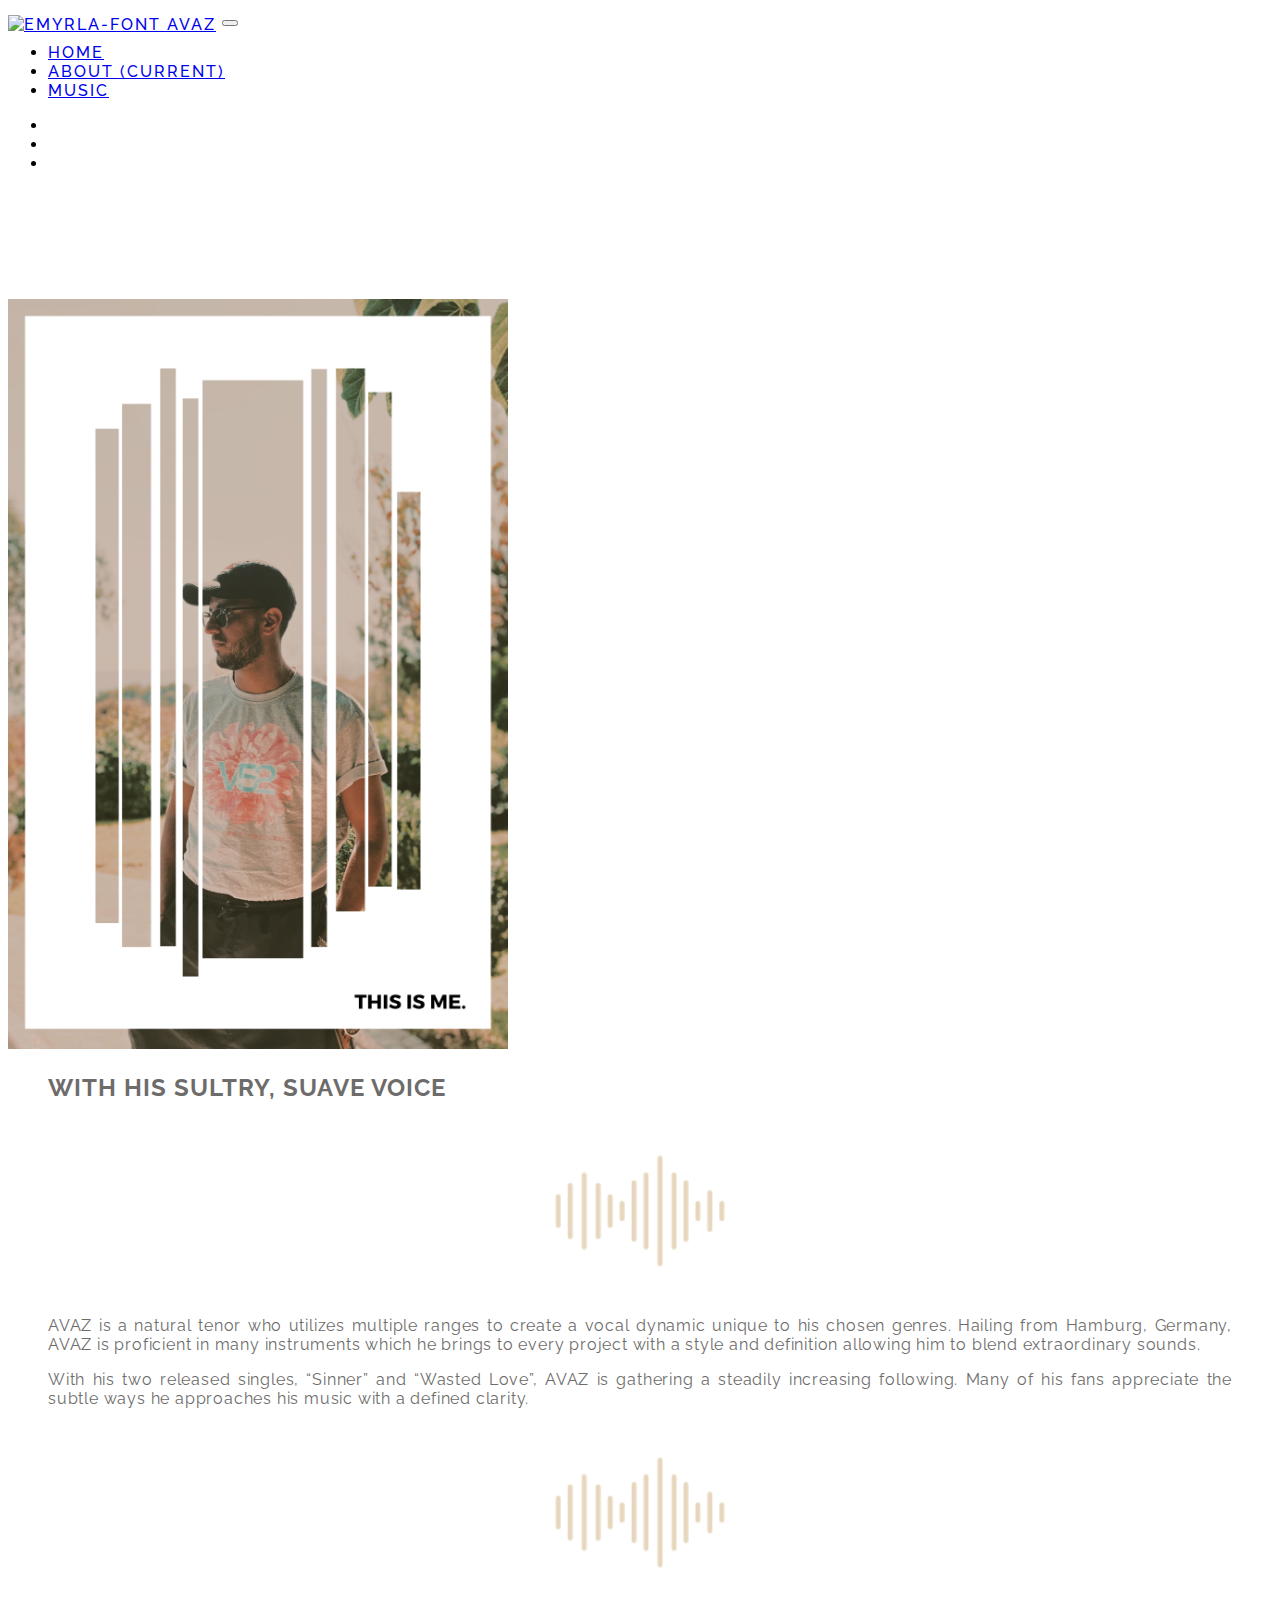
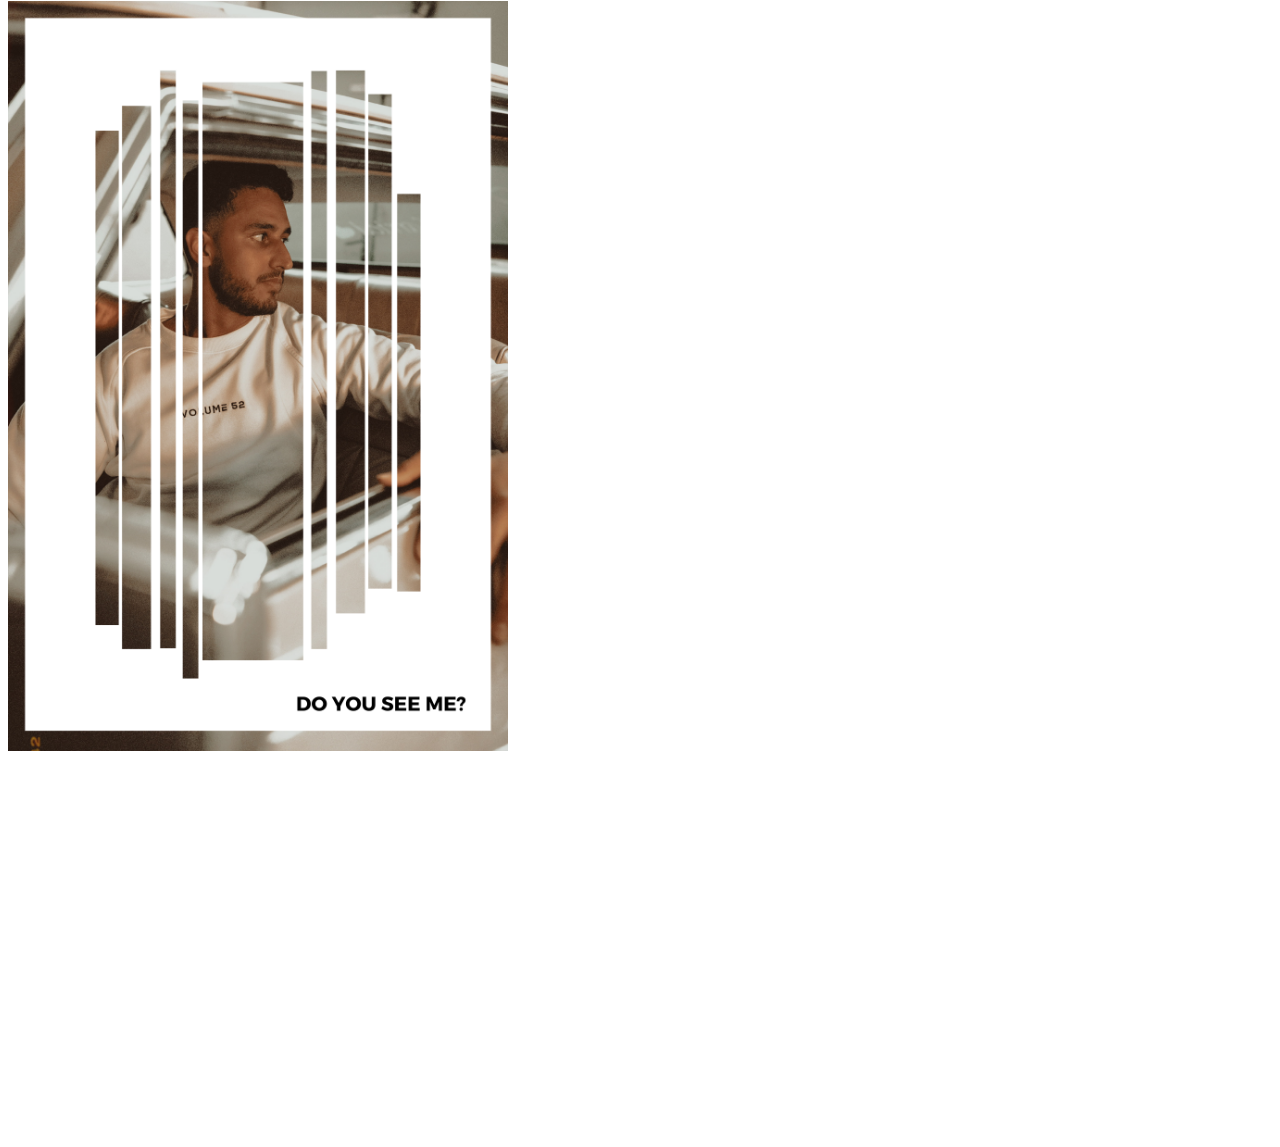
==== about.html @ e0119869 "Updated Navbar" ====
<!DOCTYPE html>
<html lang="en">
  <head>
    <meta charset="UTF-8" />
    <meta name="viewport" content="width=device-width, initial-scale=1.0" />
    <title>AVAZ - About</title>
    <link rel="icon" href="images/icons/triangles.png" />

    <!-- Bootstrap CDN -->
    <link
      rel="stylesheet"
      href="https://cdn.jsdelivr.net/npm/bootstrap@4.5.3/dist/css/bootstrap.min.css"
      integrity="sha384-TX8t27EcRE3e/ihU7zmQxVncDAy5uIKz4rEkgIXeMed4M0jlfIDPvg6uqKI2xXr2"
      crossorigin="anonymous"
    />
    <!-- Font -->
    <link rel="preconnect" href="https://fonts.gstatic.com" />
    <link
      href="https://fonts.googleapis.com/css2?family=Raleway:ital,wght@0,200;0,300;0,400;0,500;0,600;0,700;1,200;1,300;1,400&display=swap"
      rel="stylesheet"
    />
    <!-- Font Awesome CDN -->
    <link
      rel="stylesheet"
      href="https://use.fontawesome.com/releases/v5.15.1/css/all.css"
      integrity="sha384-vp86vTRFVJgpjF9jiIGPEEqYqlDwgyBgEF109VFjmqGmIY/Y4HV4d3Gp2irVfcrp"
      crossorigin="anonymous"
    />
    <!-- Animate on Scroll CDN -->
    <link rel="stylesheet" href="https://unpkg.com/aos@next/dist/aos.css" />
    <!-- CSS Stylesheet -->
    <link rel="stylesheet" href="avaz.css" />
  </head>

  <body class="about_body">
    <!-- Header -->
    <header class="header">
      <!-- Navbar -->
      <nav class="navbar navbar-expand-lg navbar-dark bg-dark fixed-top">
        <a class="navbar-brand ml-xl-4" href="#"
          ><img
            id="logo-header"
            src="https://fontmeme.com/permalink/201202/b362da5cac97f16ffaeb597921cedd52.png"
            alt="emyrla-font AVAZ"
            border="0"
        /></a>
        <button
          class="navbar-toggler"
          type="button"
          data-toggle="collapse"
          data-target="#navbarNavDropdown"
          aria-controls="navbarNavDropdown"
          aria-expanded="false"
          aria-label="Toggle navigation"
        >
          <span class="navbar-toggler-icon"></span>
        </button>
        <div class="collapse navbar-collapse" id="navbarNavDropdown">
          <ul class="navbar-nav">
            <li class="nav-item mr-xl-3">
              <a class="nav-link" href="index.html">Home</a>
            </li>
            <li class="nav-item active">
              <a class="nav-link mx-xl-3" href="#"
                >About <span class="sr-only">(current)</span></a
              >
            </li>
            <li class="nav-item mx-xl-3">
              <a class="nav-link" href="music.html">Music</a>
            </li>
            <!-- <li class="nav-item mx-xl-3">
              <a class="nav-link" href="#">Contact</a>
            </li>
            <li class="nav-item dropdown">
              <a
                class="nav-link dropdown-toggle"
                href="#"
                id="navbarDropdownMenuLink"
                role="button"
                data-toggle="dropdown"
                aria-haspopup="true"
                aria-expanded="false"
              >
                Dropdown link
              </a>
              <div
                class="dropdown-menu"
                aria-labelledby="navbarDropdownMenuLink"
              >
                <a class="dropdown-item" href="#">Action</a>
                <a class="dropdown-item" href="#">Another action</a>
                <a class="dropdown-item" href="#">Something else here</a>
              </div>
            </li> -->
          </ul>
          <!-- Navbar right -->
          <ul class="nav navbar-nav ml-auto">
            <li class="nav-item header-social-media">
              <a class="nav-link" href="#"
                ><i class="fab fa-instagram fa-2x"></i
              ></a>
            </li>
            <li class="nav-item">
              <a class="nav-link" href="#"
                ><i class="fab fa-spotify fa-2x"></i
              ></a>
            </li>
            <li class="nav-item">
              <a class="nav-link" href="#"
                ><i class="fab fa-youtube fa-2x"></i
              ></a>
            </li>
          </ul>
        </div>
      </nav>
    </header>

    <!-- Main Content -->
    <main class="main" id="main-about">
      <div class="container rounded shadow-lg" id="main-container">
        <!-- About Row 1 -->
        <div
          class="row about-row justify-content-center align-items-center px-4"
        >
          <div class="col-6">
            <img
              src="images/About/This is me.png"
              alt="Armin profile"
              class="rounded shadow"
            />
          </div>
          <div class="col-6 about-text">
            <h2 class="text-center">With his sultry, suave voice</h2>
            <!-- Soundwave Icon -->
            <div class="soundwave-box">
              <img
                src="images/icons/volume.png"
                alt="Soundwave Icon"
                class="soundwave-icon"
              />
            </div>
            <p>
              AVAZ is a natural tenor who utilizes multiple ranges to create a
              vocal dynamic unique to his chosen genres. Hailing from Hamburg,
              Germany, AVAZ is proficient in many instruments which he brings to
              every project with a style and definition allowing him to blend
              extraordinary sounds.
            </p>
          </div>
        </div>
        <div
          class="row about-row justify-content-center align-items-center px-4"
        >
          <div class="col-6 about-text">
            <p>
              With his two released singles, “Sinner” and “Wasted Love”, AVAZ is
              gathering a steadily increasing following. Many of his fans
              appreciate the subtle ways he approaches his music with a defined
              clarity.
            </p>
            <div class="soundwave-box">
              <img
                src="images/icons/volume.png"
                alt="Soundwave Icon"
                class="soundwave-icon"
              />
            </div>
          </div>
          <div class="col-6">
            <!-- Soundwave Icon -->
            <img
              src="images/About/Do you see me.png"
              alt="Armin in the back of a car"
              class="rounded shadow"
            />
          </div>
        </div>
      </div>
    </main>

    <footer class="footer">
      <!-- Attributes -->
    </footer>

    <!-- JS Script -->
    <script src="avaz.js"></script>
    <!-- Bootstrap Scripts -->
    <script
      src="https://code.jquery.com/jquery-3.5.1.slim.min.js"
      integrity="sha384-DfXdz2htPH0lsSSs5nCTpuj/zy4C+OGpamoFVy38MVBnE+IbbVYUew+OrCXaRkfj"
      crossorigin="anonymous"
    ></script>
    <script
      src="https://cdn.jsdelivr.net/npm/bootstrap@4.5.3/dist/js/bootstrap.bundle.min.js"
      integrity="sha384-ho+j7jyWK8fNQe+A12Hb8AhRq26LrZ/JpcUGGOn+Y7RsweNrtN/tE3MoK7ZeZDyx"
      crossorigin="anonymous"
    ></script>
    <!-- Animate on Scroll Script -->
    <script src="https://unpkg.com/aos@next/dist/aos.js"></script>
    <script>
      AOS.init();
    </script>
  </body>
</html>
---- avaz.css ----
body {
  font-family: "Raleway", sans-serif;
  overflow-x: hidden;
}

/* Navbar */
.navbar {
  background-color: transparent !important;
  font-weight: 500;
  letter-spacing: 2px;
  text-transform: uppercase;
}

.nav-colored {
  /* background: linear-gradient(330deg, #3370cc, rgb(255, 81, 0)); */
  background: black !important;
  opacity: 0.94;
  padding-bottom: 20px;
}

#logo-header {
  width: 50%;
  position: relative;
  top: 7px;
  -webkit-transition: 0.5s all ease-in-out;
  transition: 0.5s all ease-in-out;
}

/* AVAZ-SINNER */
.video-nav {
  position: relative;
  width: 100%;
  background-color: black;
  overflow: hidden;
}

.video-nav video {
  width: 100%;
  height: 100%;
}

/* Main */
#main-index {
  background-color: black;
  padding-bottom: 30%;
}

/* News */
.news {
  /* background-color: rgb(233, 226, 188);  */
  background-color: white;
  padding-bottom: 30%;
  position: relative;
  top: -55px;
  -webkit-transition: 0.4s all ease-in-out;
  transition: 0.4s all ease-in-out;
}

h1 {
  text-transform: uppercase;
  font-weight: 600;
  padding-top: 5%;
  letter-spacing: 1px;
  -webkit-transition: 0.5s all ease-in-out;
  transition: 0.5s all ease-in-out;
}

.news hr {
  width: 20%;
  border: 1px solid #e6dfdf;
}

.sinnerRed {
  color: #d62828;
}

.tridents {
  width: 2rem;
  -webkit-transition: 0.6s all ease-in-out;
  transition: 0.6s all ease-in-out;
}

.newsHeader {
  font-size: 2rem;
  padding: 20px 0;
  letter-spacing: 1px;
  -webkit-transition: 0.6s all ease-in-out !important;
  transition: 0.6s all ease-in-out !important;
}

.news iframe {
  width: 70%;
  height: 350px;
  margin-bottom: 30px;
  -webkit-transition: 0.7s all ease-in-out !important;
  transition: 0.7s all ease-in-out !important;
}

.flexCenter {
  display: -webkit-box;
  display: -ms-flexbox;
  display: flex;
  -webkit-box-orient: vertical;
  -webkit-box-direction: normal;
      -ms-flex-direction: column;
          flex-direction: column;
  -webkit-box-pack: center;
      -ms-flex-pack: center;
          justify-content: center;
  -webkit-box-align: center;
      -ms-flex-align: center;
          align-items: center;
}

.lateNightLove span {
  color: #003049;
}

/* Media Queries */
/* ------ Small */
@media (max-width: 657px) {
  .navbar {
    background-color: black !important;
    padding-bottom: 20px;
  }
  .video-nav video {
    margin-top: 50px;
  }
}

/* ------- Medium */
@media (max-width: 768px) {
  h1 {
    font-size: 25px;
  }
  .newsHeader {
    font-size: 20px;
  }
  .tridents {
    width: 1.5rem;
  }
}

@media (max-width: 977px) {
  .news {
    top: -30px;
  }
}

/* ----- Large */
@media (max-width: 992px) {
  .news iframe {
    width: 80%;
    height: 300px;
  }
}

@media (max-width: 1071px) {
  .navbar-brand {
    width: 200px;
  }
}

@media (max-width: 1203px) {
  #logo-header {
    margin-left: 10%;
  }
}

/* ********************
_____ABOUT PAGE________
*********************** */
.about_body {
  background-image: url("https://images.unsplash.com/photo-1534364432722-54585249d766?ixid=MnwxMjA3fDB8MHxwaG90by1wYWdlfHx8fGVufDB8fHx8&ixlib=rb-1.2.1&auto=format&fit=crop&w=668&q=80");
  background-size: cover;
  background-repeat: no-repeat;
  padding-bottom: 30%;
}

#main-about #main-container {
  background-color: white;
  margin-top: 10%;
  border-radius: 35% 5% !important;
}

#main-about #main-container .about-row img {
  width: 500px;
}

#main-about #main-container .about-row .about-text {
  color: #6d6c6b;
  letter-spacing: 0.05rem;
  text-align: justify;
  padding: 0 40px;
}

#main-about #main-container .about-row .about-text h2 {
  text-transform: uppercase;
  letter-spacing: 1px;
}

#main-about #main-container .about-row .about-text .soundwave-box {
  display: -webkit-box;
  display: -ms-flexbox;
  display: flex;
  -webkit-box-pack: center;
      -ms-flex-pack: center;
          justify-content: center;
}

#main-about #main-container .about-row .about-text .soundwave-box .soundwave-icon {
  width: 15%;
}

/* ********************
_____MUSIC PAGE________
*********************** */
.music_body {
  background-image: url("https://images.unsplash.com/photo-1459305272254-33a7d593a851?ixid=MnwxMjA3fDB8MHxwaG90by1wYWdlfHx8fGVufDB8fHx8&ixlib=rb-1.2.1&auto=format&fit=crop&w=2850&q=80");
  background-size: cover;
  background-repeat: no-repeat;
}

.content-box {
  margin-top: 15%;
  display: -webkit-box;
  display: -ms-flexbox;
  display: flex;
  -webkit-box-align: center;
      -ms-flex-align: center;
          align-items: center;
}

#listen-box {
  margin: auto;
  border-radius: 5px;
  width: 500px;
}

#follow-btn {
  position: absolute;
  left: 10%;
}
/*# sourceMappingURL=avaz.css.map */
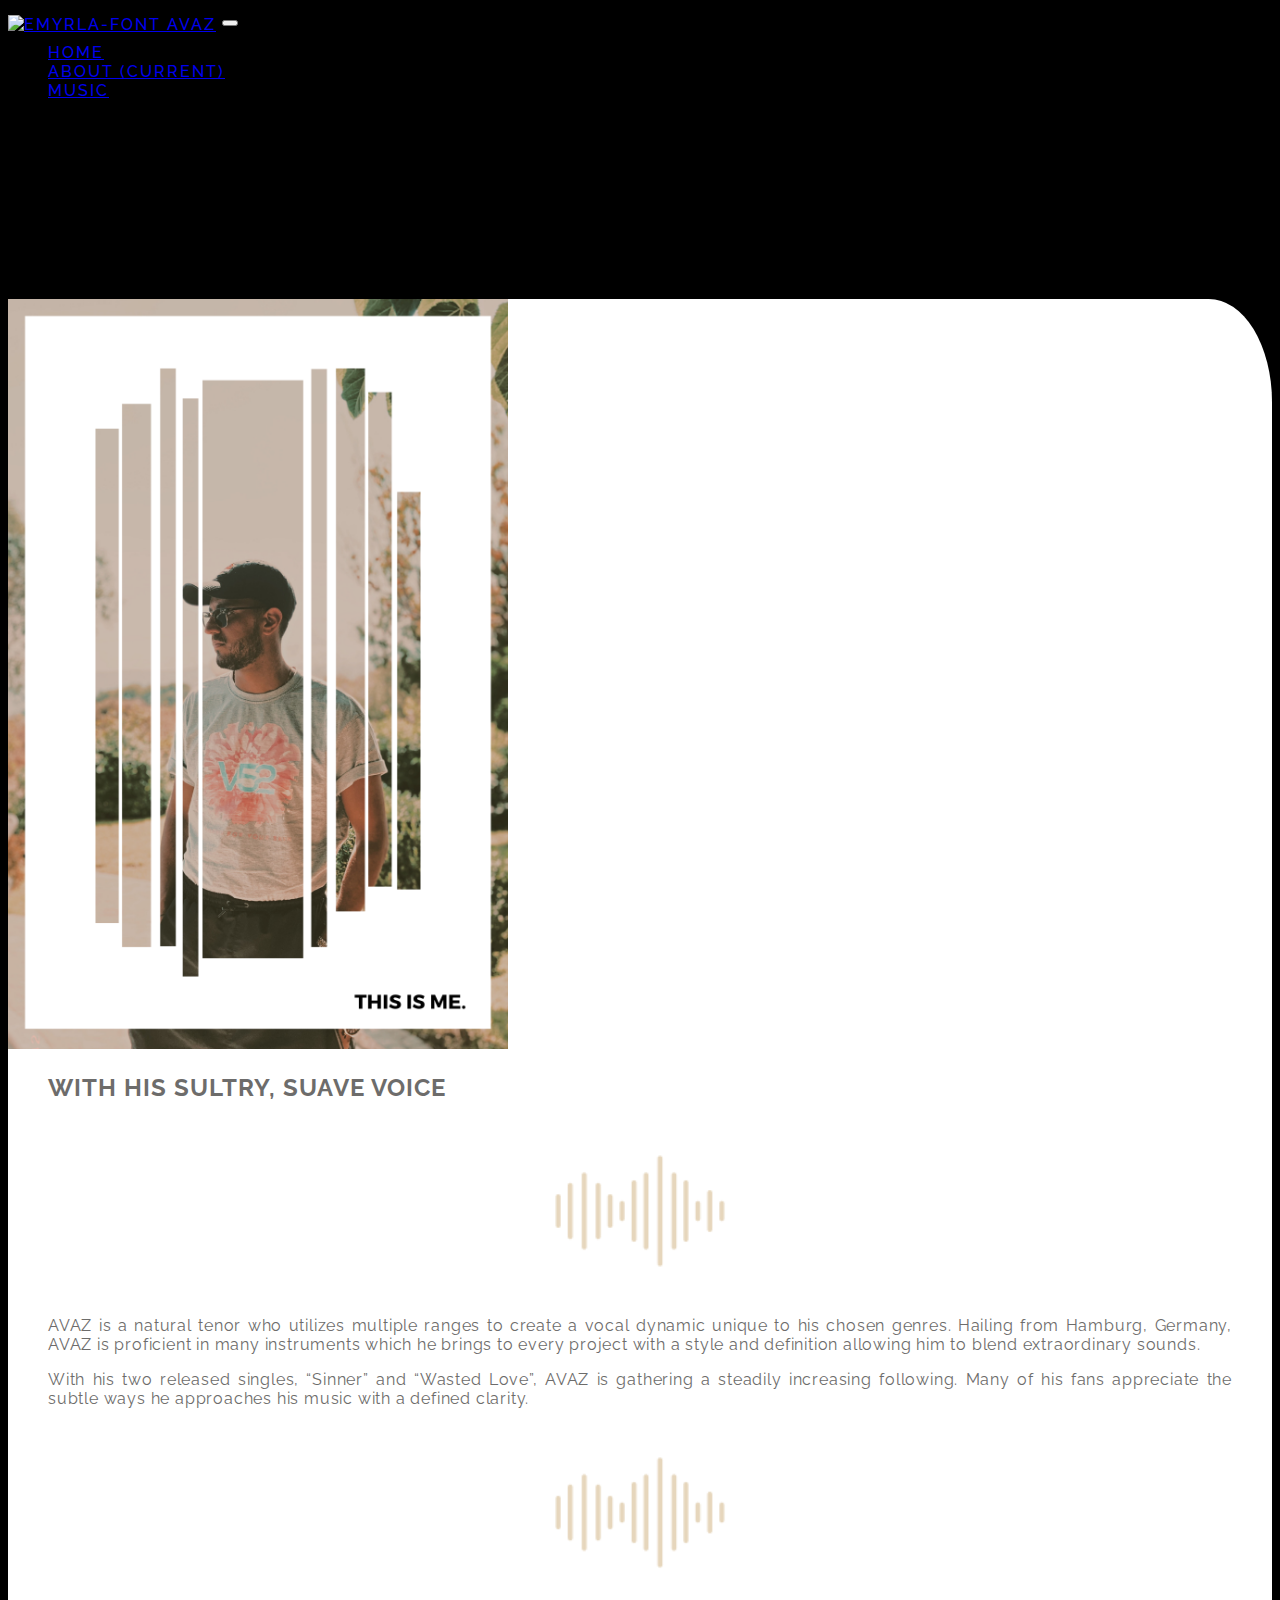
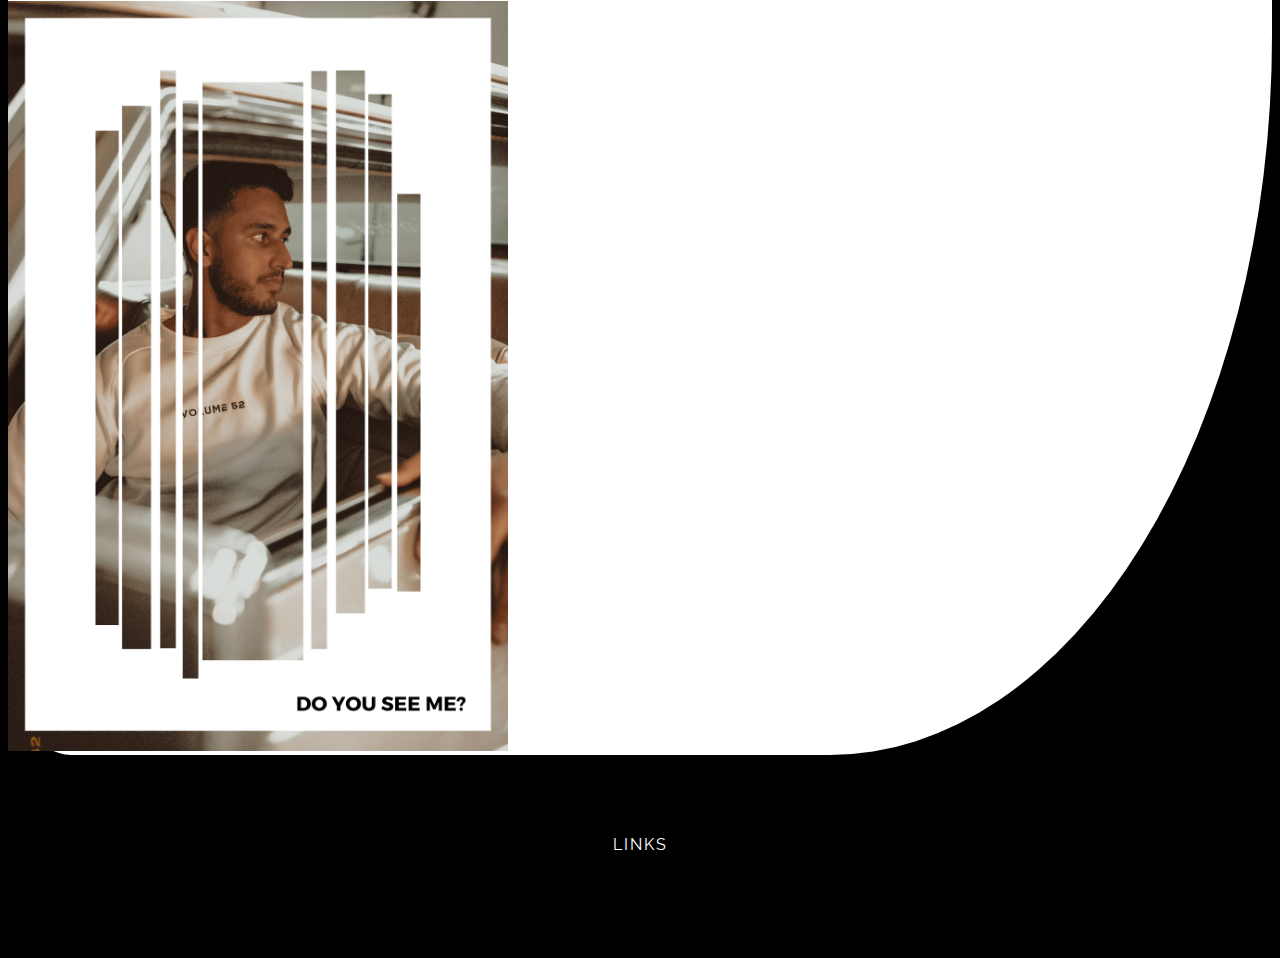
==== commit f6317102: "Minor Adjustments to the footer" ====
--- a/about.html
+++ b/about.html
@@ -179,6 +179,14 @@
     </main>
 
     <footer class="footer">
+      <div class="links-container">
+        <p>Links</p>
+      </div>
+      <div class="footer-social-media">
+        <a class="nav-link" href="#"><i class="fab fa-instagram fa-2x"></i></a>
+        <a class="nav-link" href="#"><i class="fab fa-spotify fa-2x"></i></a>
+        <a class="nav-link" href="#"><i class="fab fa-youtube fa-2x"></i></a>
+      </div>
       <!-- Attributes -->
     </footer>
 
--- a/avaz.css
+++ b/avaz.css
@@ -1,6 +1,7 @@
 body {
   font-family: "Raleway", sans-serif;
   overflow-x: hidden;
+  background-color: black;
 }
 
 /* Navbar */
@@ -42,14 +43,14 @@
 /* Main */
 #main-index {
   background-color: black;
-  padding-bottom: 30%;
+  padding-bottom: 50px;
 }
 
 /* News */
 .news {
   /* background-color: rgb(233, 226, 188);  */
   background-color: white;
-  padding-bottom: 30%;
+  padding-bottom: 50px;
   position: relative;
   top: -55px;
   -webkit-transition: 0.4s all ease-in-out;
@@ -174,7 +175,6 @@
   background-image: url("https://images.unsplash.com/photo-1534364432722-54585249d766?ixid=MnwxMjA3fDB8MHxwaG90by1wYWdlfHx8fGVufDB8fHx8&ixlib=rb-1.2.1&auto=format&fit=crop&w=668&q=80");
   background-size: cover;
   background-repeat: no-repeat;
-  padding-bottom: 30%;
 }
 
 #main-about #main-container {
@@ -241,4 +241,33 @@
   position: absolute;
   left: 10%;
 }
+
+.footer {
+  background-color: black;
+  margin-top: 50px;
+  padding-bottom: 50px;
+}
+
+.footer .links-container p {
+  color: white;
+  text-align: center;
+  padding: 30px;
+  text-transform: uppercase;
+  font-size: 1rem;
+  letter-spacing: 2px;
+}
+
+.footer .footer-social-media {
+  display: -webkit-box;
+  display: -ms-flexbox;
+  display: flex;
+  width: 100%;
+  -webkit-box-pack: center;
+      -ms-flex-pack: center;
+          justify-content: center;
+}
+
+.footer .footer-social-media a {
+  color: white;
+}
 /*# sourceMappingURL=avaz.css.map */